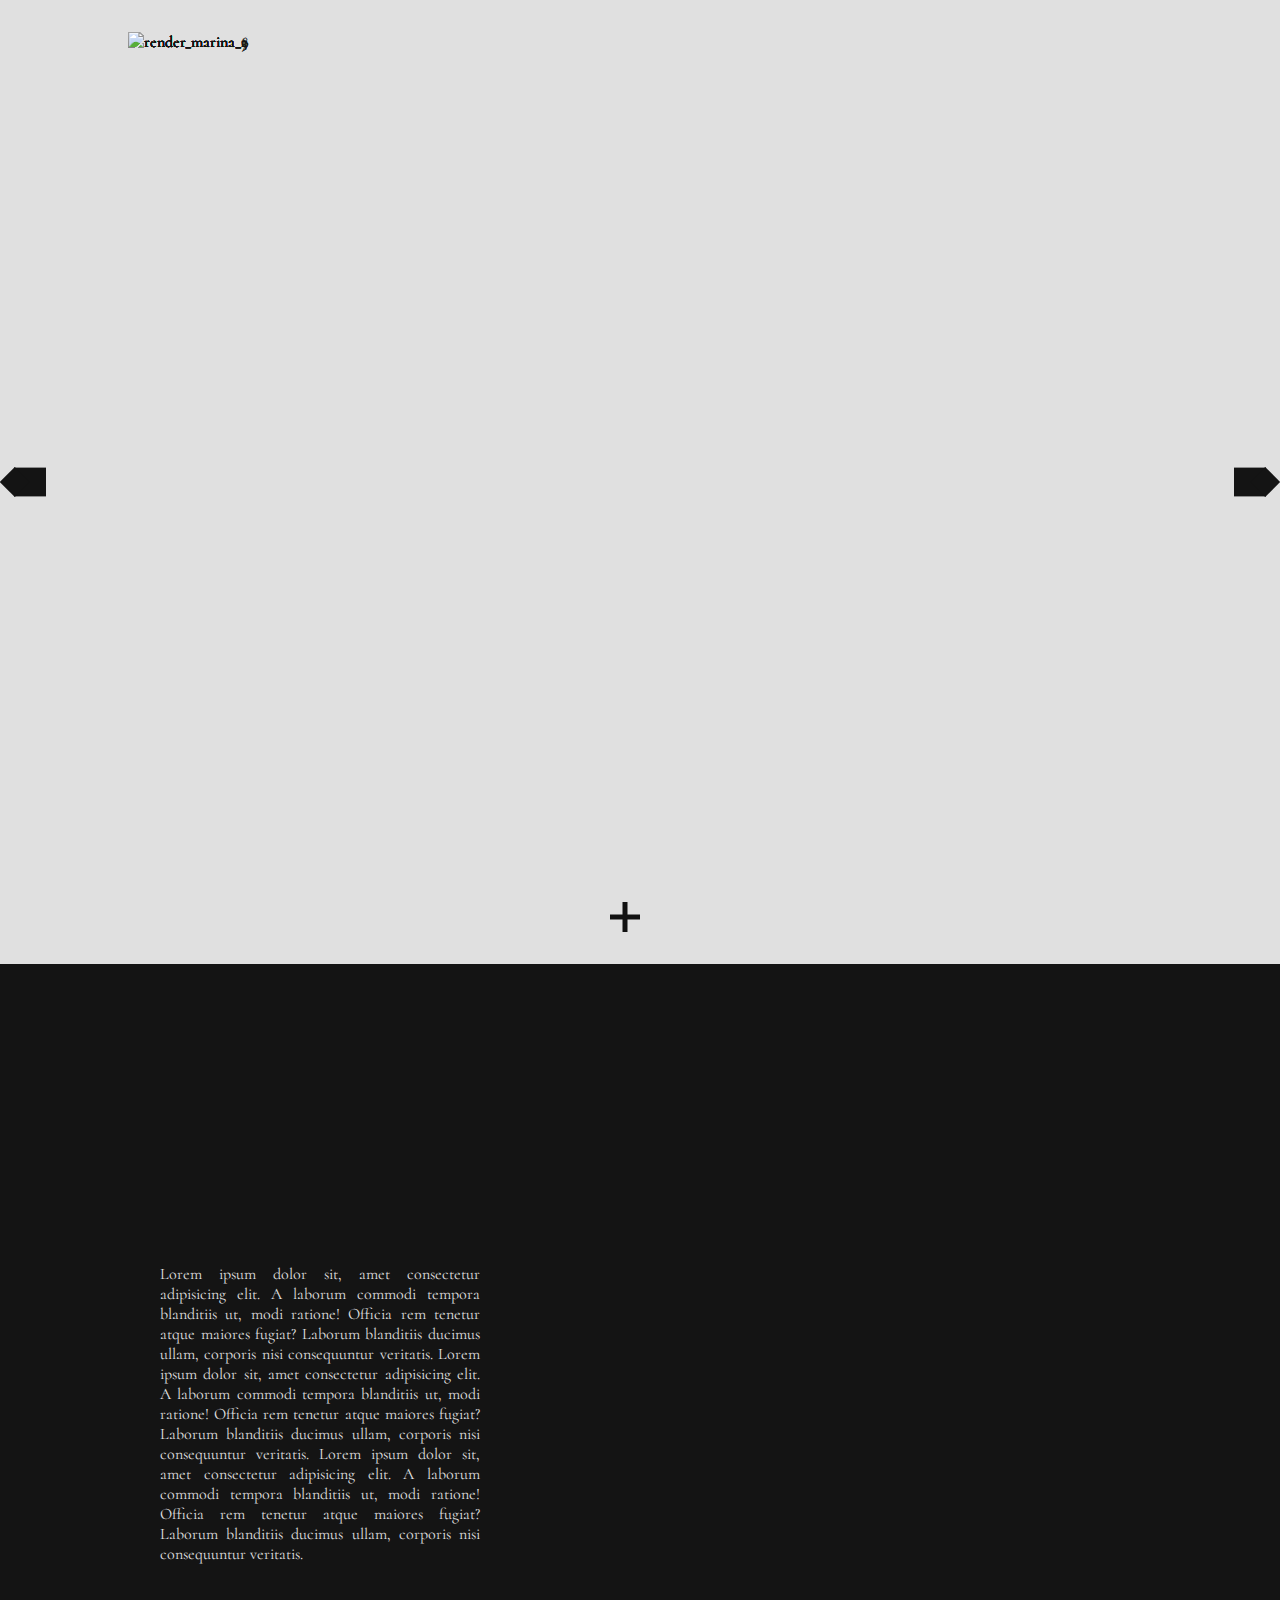
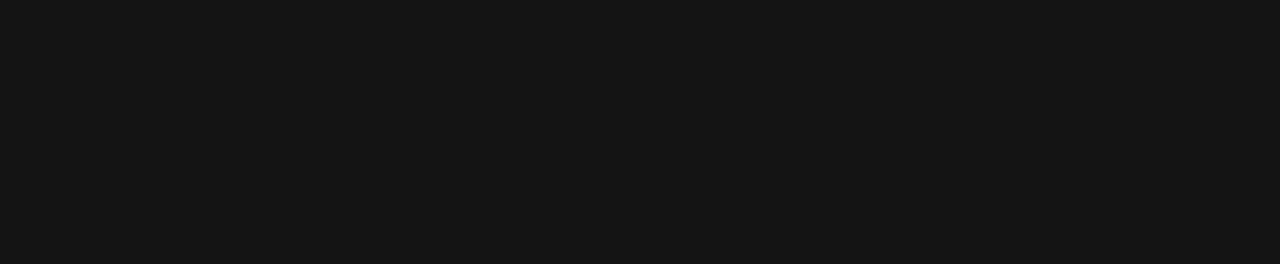
==== html/cbm.html @ 18ba2057 "Add files via upload" ====
<!DOCTYPE html>
<html lang="pl">

<head>
  <meta charset="UTF-8">
  <meta name="viewport" content="width=device-width, initial-scale=1.0">
  <link rel="stylesheet" href="https://unpkg.com/leaflet@1.9.4/dist/leaflet.css"
    integrity="sha256-p4NxAoJBhIIN+hmNHrzRCf9tD/miZyoHS5obTRR9BMY=" crossorigin="" />
  <script defer src="https://unpkg.com/leaflet@1.9.4/dist/leaflet.js"
    integrity="sha256-20nQCchB9co0qIjJZRGuk2/Z9VM+kNiyxNV1lvTlZBo=" crossorigin=""></script>
  <script defer src="/js/map_cbm.js"></script>
  <meta name="viewport" content="width=device-width, initial-scale=1.0">
  <link rel="icon" type="image/x-icon" href="/favicon/favicon.ico">
  <link rel="stylesheet" href="/css/projects.css">
  <title>CBM - Renderings Portfolio</title>
</head>

<body>
 <!-- SlIDER -->
 <section class="section " id="section__1">
  <div class="button  button--left">
    <div class="head"></div>
    <div class="body"></div>
  </div>
  <div class="  slider">
    <div class="slider__slide"><img class="slide__img" src="/img/img__marina/0_Render_Marina.jpg"
        alt="render_marina_1"></div>
    <div class="slider__slide"><img class="slide__img" src="/img/img__marina/1_Render_Marina.jpg"
        alt="render_marina_2"></div>
    <div class="slider__slide"><img class="slide__img" src="/img/img__marina/2_Render_Marina.jpg"
        alt="render_marina_3"></div>
    <div class="slider__slide"><img class="slide__img" src="/img/img__marina/3_Render_Marina.jpg"
        alt="render_marina_4"></div>
    <div class="slider__slide"><img class="slide__img" src="/img/img__marina/4_Render_Marina.jpg"
        alt="render_marina_5"></div>
    <div class="slider__slide"><img class="slide__img" src="/img/img__marina/5_Render_Marina.jpg"
        alt="render_marina_6"></div>
    <div class="slider__slide"><img class="slide__img" src="/img/img__marina/6_Render_Marina.jpg"
        alt="render_marina_7"></div>
    <div class="slider__slide"><img class="slide__img" src="/img/img__marina/7_Render_Marina.jpg"
        alt="render_marina_8"></div>
    <div class="slider__slide "><img class="slide__img" src="/img/img__marina/8_Render_Marina.jpg"
        alt="render_marina_9"></div>
  </div>
  <div class="button button--right">
    <div class="head"></div>
    <div class="body"></div>
  </div>
</section>
<!-- DESCRIPTION AND MAP -->
<section class="section " id="section__2">
  <div class="section__txt">
    <p class="section__txt section__txt__p ">
      Lorem ipsum dolor sit, amet consectetur adipisicing elit. A laborum commodi tempora
      blanditiis ut, modi ratione!
      Officia rem tenetur atque maiores fugiat? Laborum blanditiis ducimus ullam, corporis nisi consequuntur
      veritatis.
      Lorem ipsum dolor sit, amet consectetur adipisicing elit. A laborum commodi tempora
      blanditiis ut, modi ratione!
      Officia rem tenetur atque maiores fugiat? Laborum blanditiis ducimus ullam, corporis nisi
      consequuntur veritatis.
      Lorem ipsum dolor sit, amet consectetur adipisicing elit. A laborum commodi tempora
      blanditiis ut, modi ratione!
      Officia rem tenetur atque maiores fugiat? Laborum blanditiis ducimus ullam, corporis nisi
      consequuntur veritatis.
    </p>
  </div>
  <div class="section__map">
    <div id="map"></div>
  </div>
</section>
<!-- CURSOR -->
<div class="cursor_container">
  <div class="cursor_container_horizontal"></div>
  <div class="cursor_container_vertical"></div>
</div>
<script src="/js/cursor.js"></script>
<script src="/js/slider.js"></script>
</body>

</html>
---- css/projects.css ----
@import url('https://fonts.googleapis.com/css2?family=Cormorant&family=IBM+Plex+Mono&family=Montserrat&family=Open+Sans&family=Orbitron&family=Roboto&display=swap');

@import url(cursor.css);


/* font-family: 'Cormorant', serif; */
/* font-family: 'IBM Plex Mono', monospace; */
/* font-family: 'Montserrat', sans-serif; */
/* font-family: 'Open Sans', sans-serif; */
/* font-family: 'Orbitron', sans-serif; */


:root {
  --bg-color:#141414;
  --bg-color-two:#e0e0e0;
  --txt-color :#f1f1f1;
}

*{
  box-sizing: border-box;
  margin: 0;
  padding: 0;
}
body{
  background-color: var(--bg-color-two);
  color: var(--bg-color);
  font-family: 'Helvetica', sans-serif;
  margin: 0;
  display: flex;
  flex-direction: column;
  align-items: center;
  justify-content: center;
  overflow-x: hidden;
  font-family: 'Cormorant', serif;
  cursor: none;
}
::selection{
  background-color:var(--bg-color);
  color: var(--bg-color-two);
}

a{
  cursor: none;
}

#section__1{
  display: flex;
  height: 100vh;
  justify-content: center;
  align-items: center;
  width: 100%;
  margin: 2rem 0;
}

 .slider{
  display: flex;
  height: 100%;
  justify-content: center;
  align-items: center;
  position: relative;
  width: 80%;
  margin: 5rem ;
  /* IN THE END */
  overflow: hidden;

}
.slider__slide{
  width: 100%;
  position: absolute;
  top: 0;
  left: 0;
  transition: transform 1s;
}
.slide__img{
  width: 100%
}
#section__2{
  position: relative;
  display: flex;
  width: 100%;
  height: 100vh;

  align-items: center;
  background-color: var(--bg-color);
  color: var(--bg-color-two);
}
.section__txt{
  display: flex;
  justify-content: center;
  align-items: center;
  height: 100%;
  width: 50%;
  text-align: justify;
  position: relative;
}
.section__txt__p{
  position: absolute;
  
}

.section__map{
  display: flex;
  justify-content: center;
  align-items: center;
  height: 100%;
  width: 50%;
  text-align: justify;
}
#map { 
  height: 50rem; 
  width: 40rem;
  filter: grayscale(100%);
  margin-right: 5rem;
  cursor:none;
}



/*  Buttons */
.button{
  display: flex;
  flex-direction: column;
  background-color: var(--bg-color);
  position: relative;
 rotate: 90deg;
 scale: 0.8;

}

.head{
  position: absolute;
  left:6px;
  top: -11px;
  height: 24px;
  width: 24px;
  background-color: var(--bg-color);
  rotate: 45deg;
  scale: 1.1;
  
}
.body{
  height: 40px;
  width: 36px;
}
  
.button--left{
  rotate: -90deg;
 }
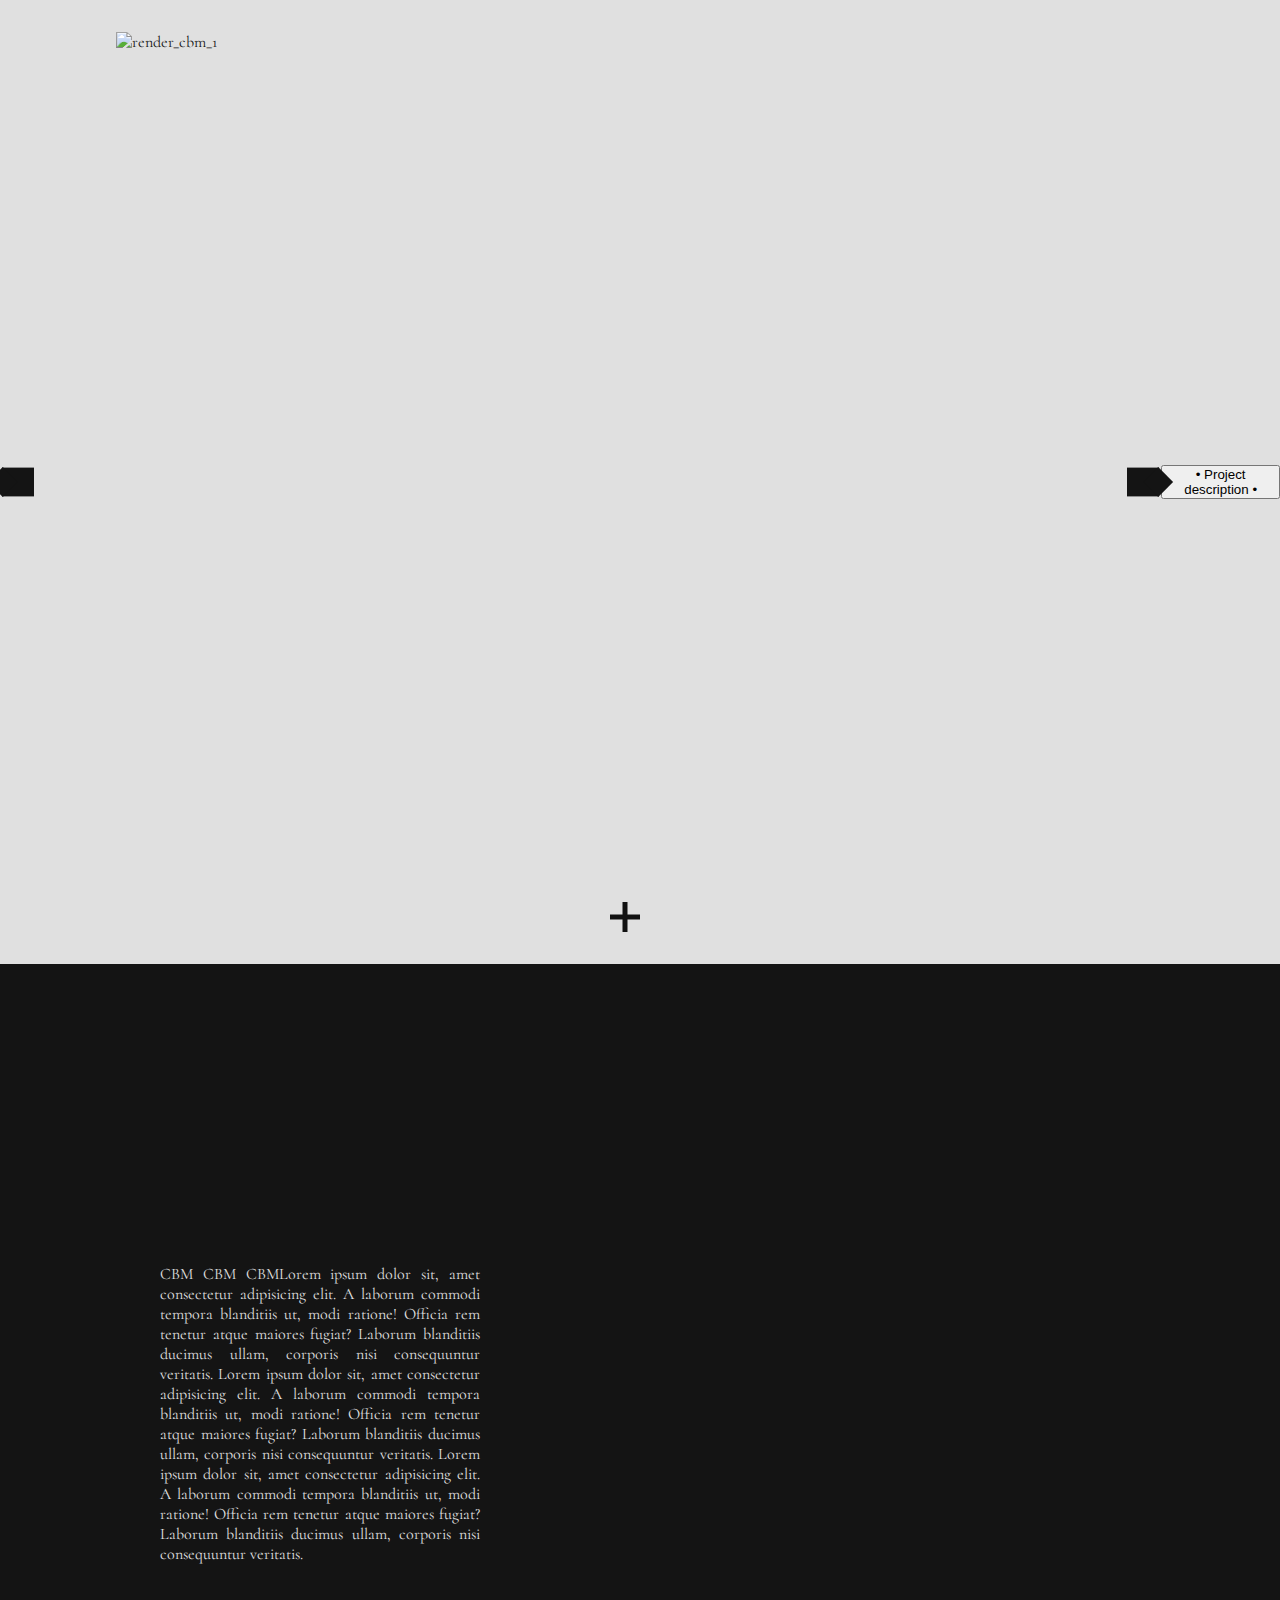
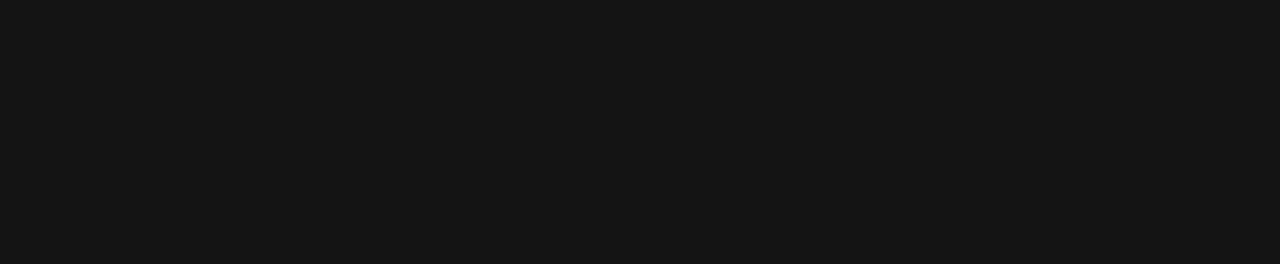
==== commit ff729000: "Add files via upload" ====
--- a/html/cbm.html
+++ b/html/cbm.html
@@ -8,50 +8,41 @@
     integrity="sha256-p4NxAoJBhIIN+hmNHrzRCf9tD/miZyoHS5obTRR9BMY=" crossorigin="" />
   <script defer src="https://unpkg.com/leaflet@1.9.4/dist/leaflet.js"
     integrity="sha256-20nQCchB9co0qIjJZRGuk2/Z9VM+kNiyxNV1lvTlZBo=" crossorigin=""></script>
-  <script defer src="/js/map_cbm.js"></script>
+  <script defer src="../js/map_cbm.js"></script>
   <meta name="viewport" content="width=device-width, initial-scale=1.0">
-  <link rel="icon" type="image/x-icon" href="/favicon/favicon.ico">
-  <link rel="stylesheet" href="/css/projects.css">
-  <title>CBM - Renderings Portfolio</title>
+  <link rel="icon" type="image/x-icon" href="../favicon/favicon.ico">
+  <link rel="stylesheet" href="../css/projects.css">
+  <title>ZfM - Renderings Portfolio</title>
 </head>
 
 <body>
  <!-- SlIDER -->
  <section class="section " id="section__1">
+  
   <div class="button  button--left">
     <div class="head"></div>
     <div class="body"></div>
   </div>
   <div class="  slider">
-    <div class="slider__slide"><img class="slide__img" src="/img/img__marina/0_Render_Marina.jpg"
-        alt="render_marina_1"></div>
-    <div class="slider__slide"><img class="slide__img" src="/img/img__marina/1_Render_Marina.jpg"
-        alt="render_marina_2"></div>
-    <div class="slider__slide"><img class="slide__img" src="/img/img__marina/2_Render_Marina.jpg"
-        alt="render_marina_3"></div>
-    <div class="slider__slide"><img class="slide__img" src="/img/img__marina/3_Render_Marina.jpg"
-        alt="render_marina_4"></div>
-    <div class="slider__slide"><img class="slide__img" src="/img/img__marina/4_Render_Marina.jpg"
-        alt="render_marina_5"></div>
-    <div class="slider__slide"><img class="slide__img" src="/img/img__marina/5_Render_Marina.jpg"
-        alt="render_marina_6"></div>
-    <div class="slider__slide"><img class="slide__img" src="/img/img__marina/6_Render_Marina.jpg"
-        alt="render_marina_7"></div>
-    <div class="slider__slide"><img class="slide__img" src="/img/img__marina/7_Render_Marina.jpg"
-        alt="render_marina_8"></div>
-    <div class="slider__slide "><img class="slide__img" src="/img/img__marina/8_Render_Marina.jpg"
-        alt="render_marina_9"></div>
+    <div class="slider__slide"><img class="slide__img" src="img/img__cbm/1_Render_CBM.jpg"
+        alt="render_cbm_1"></div>
+    <div class="slider__slide"><img class="slide__img" src="img/img__cbm/2_Render_CBM.jpg"
+        alt="render_cbm_2"></div>
+    <div class="slider__slide"><img class="slide__img" src="img/img__cbm/3_Render_CBM.jpg"
+        alt="render_cbm_3"></div>
+        
   </div>
   <div class="button button--right">
     <div class="head"></div>
     <div class="body"></div>
   </div>
+  <button href="#section__2" class="section__info">&#x2022; Project description &#x2022;</button>
 </section>
 <!-- DESCRIPTION AND MAP -->
 <section class="section " id="section__2">
   <div class="section__txt">
     <p class="section__txt section__txt__p ">
-      Lorem ipsum dolor sit, amet consectetur adipisicing elit. A laborum commodi tempora
+      CBM CBM CBMLorem ipsum dolor sit, amet consectetur adipisicing elit. A laborum commodi tempora
       blanditiis ut, modi ratione!
       Officia rem tenetur atque maiores fugiat? Laborum blanditiis ducimus ullam, corporis nisi consequuntur
       veritatis.
@@ -74,8 +65,9 @@
   <div class="cursor_container_horizontal"></div>
   <div class="cursor_container_vertical"></div>
 </div>
-<script src="/js/cursor.js"></script>
-<script src="/js/slider.js"></script>
+<script src="../js/cursor.js"></script>
+<script src="../js/slider.js"></script>
+<script src="../js/smooth_scroll.js"></script>
 </body>
 
 </html>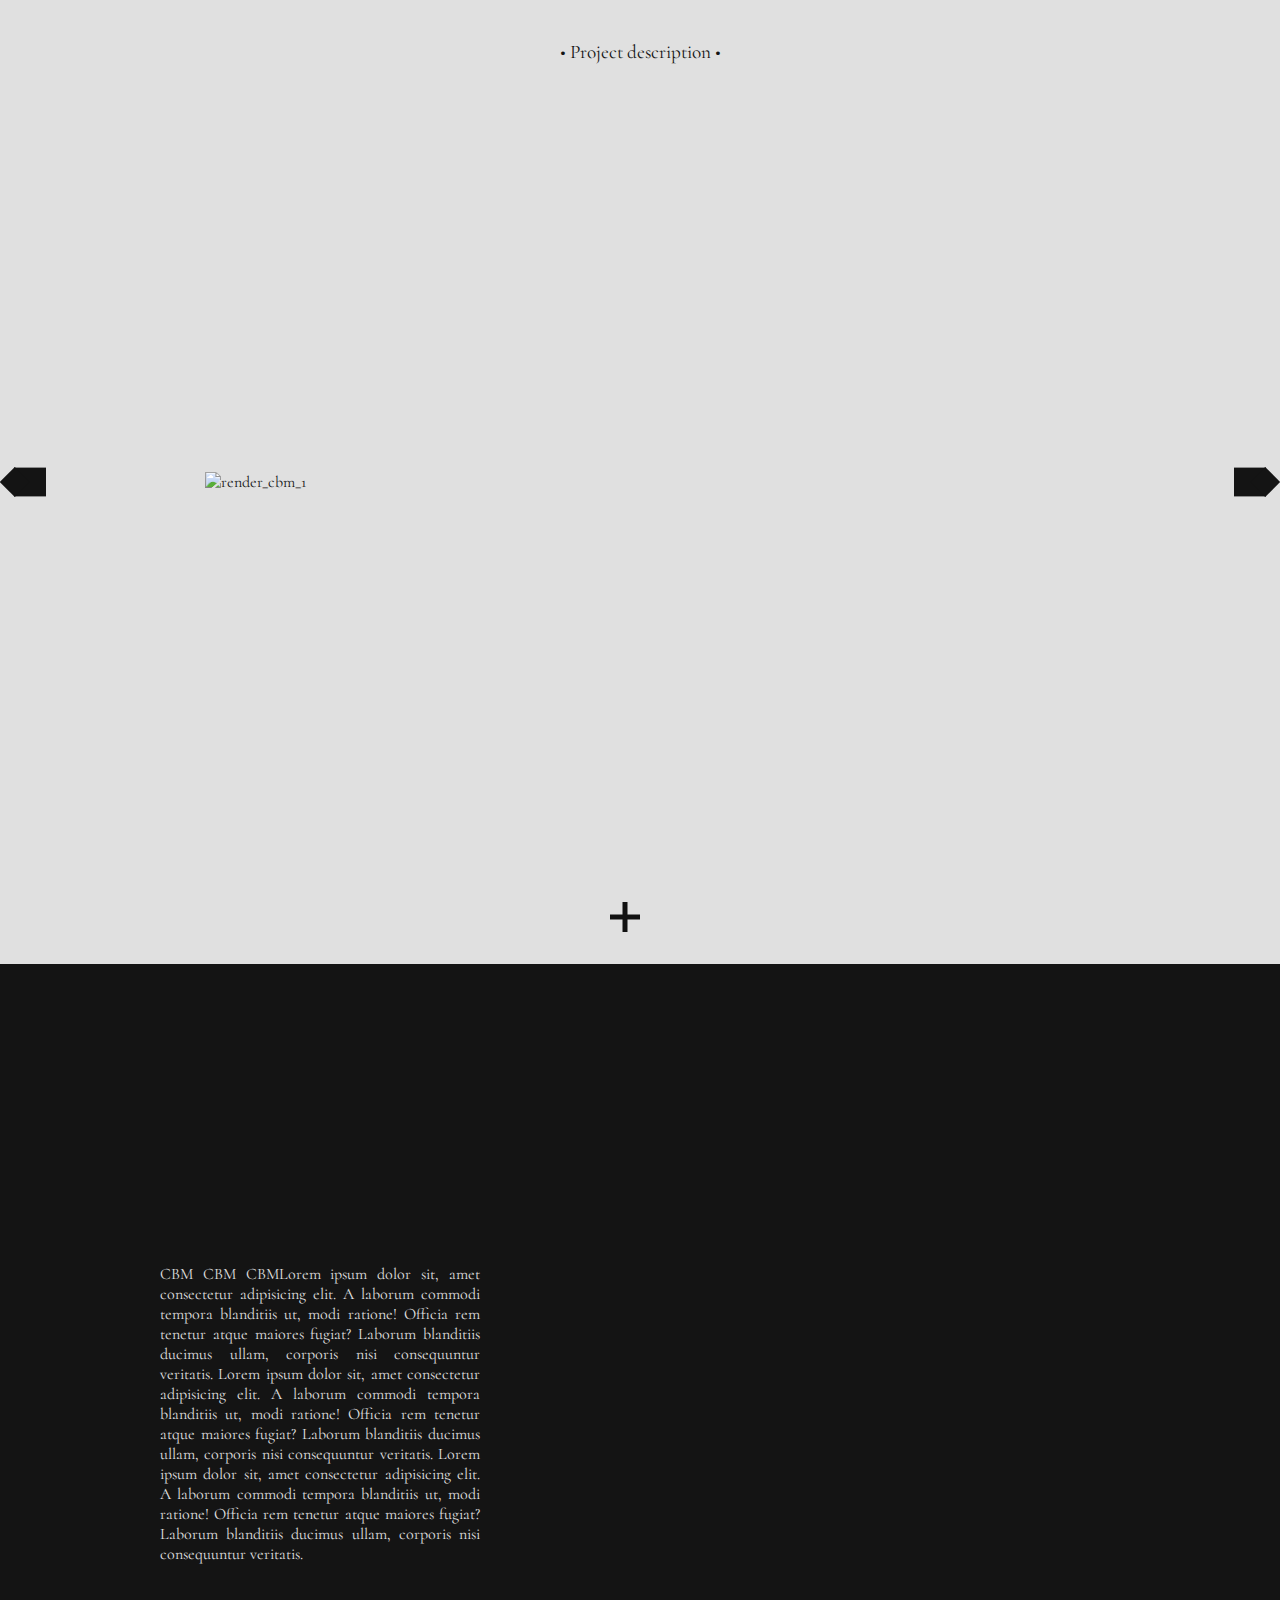
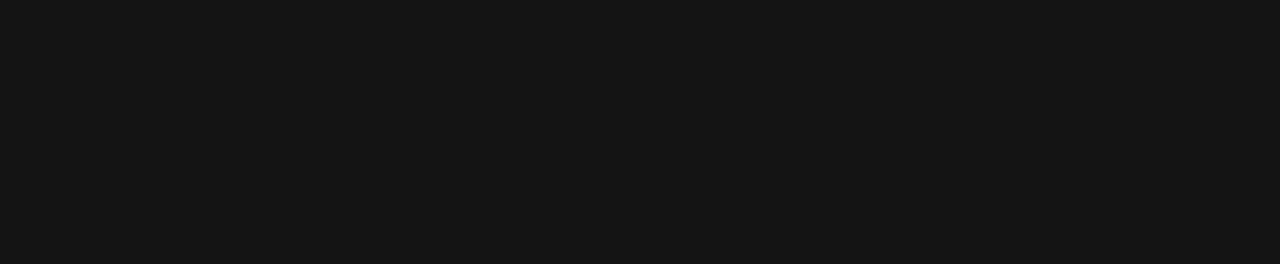
==== commit 53d93ff5: "Add files via upload" ====
--- a/html/cbm.html
+++ b/html/cbm.html
@@ -24,11 +24,11 @@
     <div class="body"></div>
   </div>
   <div class="  slider">
-    <div class="slider__slide"><img class="slide__img" src="img/img__cbm/1_Render_CBM.jpg"
+    <div class="slider__slide"><img class="slide__img" src="../img/img__cbm/1_Render_CBM.jpg"
         alt="render_cbm_1"></div>
-    <div class="slider__slide"><img class="slide__img" src="img/img__cbm/2_Render_CBM.jpg"
+    <div class="slider__slide"><img class="slide__img" src="../img/img__cbm/2_Render_CBM.jpg"
         alt="render_cbm_2"></div>
-    <div class="slider__slide"><img class="slide__img" src="img/img__cbm/3_Render_CBM.jpg"
+    <div class="slider__slide"><img class="slide__img" src="../img/img__cbm/3_Render_CBM.jpg"
         alt="render_cbm_3"></div>
         
   </div>
--- a/css/projects.css
+++ b/css/projects.css
@@ -44,6 +44,7 @@
 }
 
 #section__1{
+  position: relative;
   display: flex;
   height: 100vh;
   justify-content: center;
@@ -62,17 +63,45 @@
   margin: 5rem ;
   /* IN THE END */
   overflow: hidden;
-
+  /* border: 2px solid green; */
+  position: relative;
 }
 .slider__slide{
   width: 100%;
+  display: flex;
+  justify-content: center;
+  align-items: center;
+  height: 100%;
   position: absolute;
   top: 0;
   left: 0;
   transition: transform 1s;
+  
+  
 }
 .slide__img{
-  width: 100%
+  width: 85%;
+  /* height: 70%; */
+  /* border: 2px solid red; */
+}
+.section__info{
+  font-family: 'Cormorant', serif;
+  /* font-weight: 600; */
+  font-size: larger;
+  /* text-decoration:underline; */
+  border: none;
+  background-color: transparent;
+  text-decoration: none;
+  color: var(--bg-color);
+  position: absolute;
+  margin: auto;
+  top:0.5rem;
+  transition: 0.3s ease-out;
+}
+.section__info:hover{
+  background-color: var(--bg-color);
+  color: var(--bg-color-two);
+  cursor: none;
 }
 #section__2{
   position: relative;
@@ -149,18 +178,149 @@
 
  
  
- 
- 
-
- 
- 
- 
- 
- 
-
- 
-  
-  
-
-
-
+ /* MEDIA QUERRIES */
+ 
+
+ 
+ @media only screen and (max-width: 767px) {
+  /* Styles for mobile phones */
+
+  #section__1{
+    height: 100vh;
+  }
+  .button{
+    scale:0.4 ;
+  }
+  .slider{
+    margin:1rem;
+  }
+  .slide__img{
+    width: 100%;
+    
+  }
+  .section__info{
+    top:15rem;
+  }
+  #section__2{
+    height: 100%;
+    display: flex;
+    flex-direction: column;
+    align-items: center;
+    justify-content: center;
+  }
+  .section__txt{
+    display: flex;
+    justify-content: center;
+    align-items: center;
+    height: 100%;
+    width: 70%;
+    padding: 2rem 0rem;
+    text-align: justify;
+    position: relative;
+  }
+  #map { 
+    margin: auto;
+    filter: grayscale(100%);
+    /* margin-right: 5rem; */
+    cursor:none;
+  }
+ }
+@media only screen and (min-width: 768px) and (max-width: 991px) {
+  /* Styles for tablets */
+  
+  
+  #section__1{
+    height: 100vh;
+  }
+  .button{
+    scale:0.7 ;
+  }
+  .slider{
+    margin:2rem;
+  }
+  .slide__img{
+    width: 100%;
+    
+  }
+  .section__info{
+    top:10rem;
+  }
+  #section__2{
+    height: 100%;
+    display: flex;
+    flex-direction: column;
+    align-items: center;
+    justify-content: center;
+  }
+  .section__txt{
+    display: flex;
+    justify-content: center;
+    align-items: center;
+    height: 100%;
+    width: 70%;
+    padding: 2rem 0rem;
+    text-align: justify;
+    position: relative;
+  }
+  #map { 
+    margin: auto;
+    filter: grayscale(100%);
+    /* margin-right: 5rem; */
+    cursor:none;
+  }
+}
+@media only screen and (min-width: 992px) and (max-width: 1199px) {
+  /* Styles for small laptops and desktops */
+  #section__1{
+    height: 100vh;
+  }
+  .button{
+    scale:0.7 ;
+  }
+  .slider{
+    margin:3rem;
+  }
+  .slide__img{
+    width: 100%;
+    
+  }
+  .section__info{
+    top:7rem;
+  }
+  #section__2{
+    height: 100%;
+    display: flex;
+    flex-direction: column;
+    align-items: center;
+    justify-content: center;
+  }
+  .section__txt{
+    display: flex;
+    justify-content: center;
+    align-items: center;
+    height: 100%;
+    width: 70%;
+    padding: 2rem 0rem;
+    text-align: justify;
+    position: relative;
+  }
+  #map { 
+    margin: auto;
+    filter: grayscale(100%);
+    /* margin-right: 5rem; */
+    cursor:none;
+  }
+}
+@media only screen and (min-width: 1200px) {
+  /* Styles for large laptops and desktops */
+}
+ 
+ 
+ 
+
+ 
+  
+  
+
+
+
